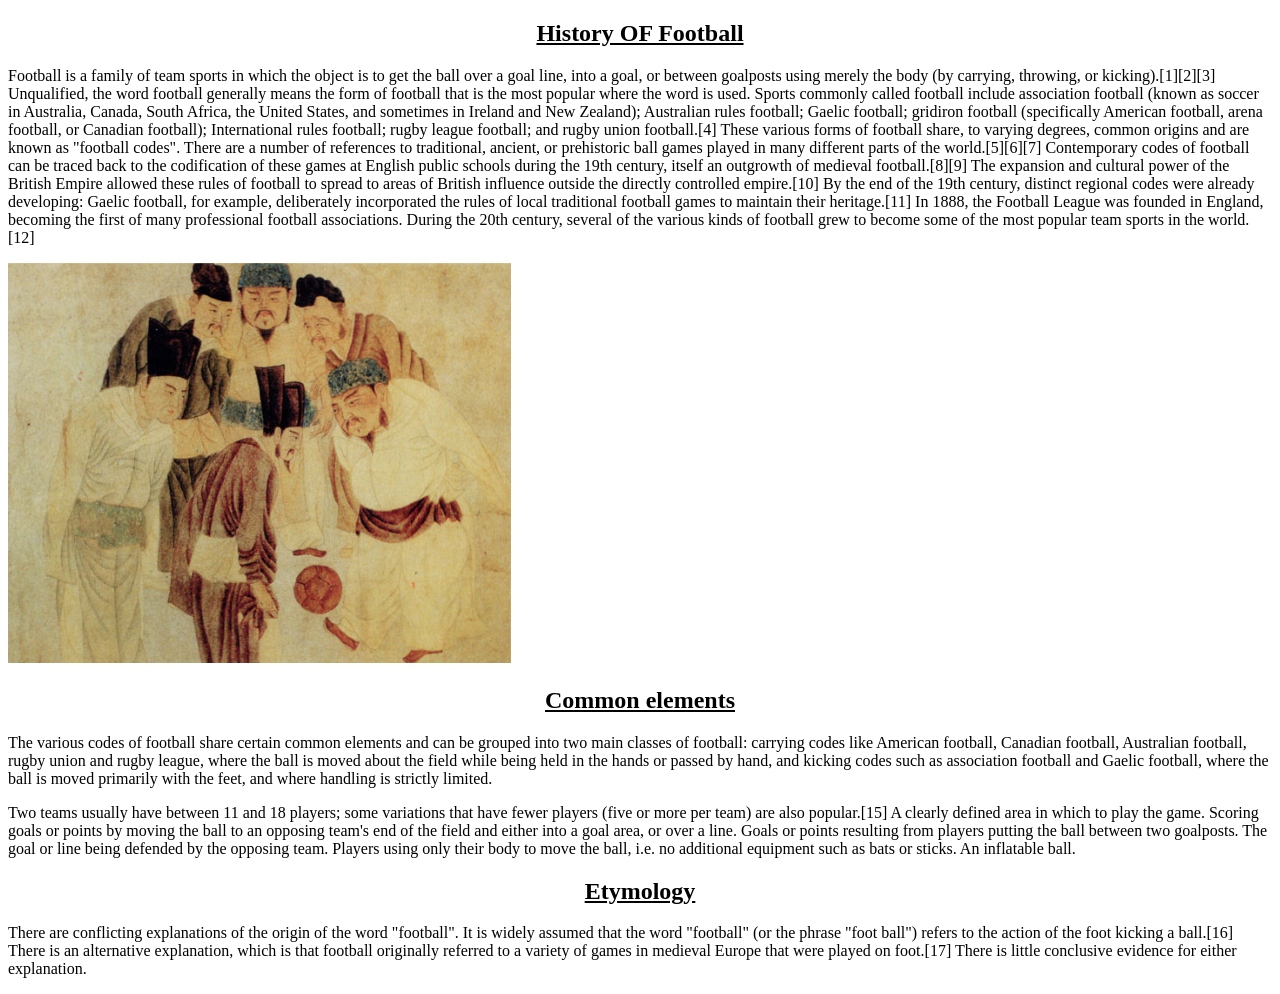
==== index1hstry.html @ 71569db6 "first commit" ====
<!DOCTYPE html>
<html lang="en">
<head>
    <meta charset="UTF-8">
    <meta name="viewport" content="width=device-width, initial-scale=1.0">
    <title>Football</title>
</head>
<body>
  <h2 style="text-align: center;"><ins>History OF Football</ins></h2> 
  <p>Football is a family of team sports in which the object is to get the ball over a goal line, into a goal, or between goalposts using merely the body (by carrying, throwing, or kicking).[1][2][3]

Unqualified, the word football generally means the form of football that is the most popular where the word is used. Sports commonly called football include association football (known as soccer in Australia, Canada, South Africa, the United States, and sometimes in Ireland and New Zealand); Australian rules football; Gaelic football; gridiron football (specifically American football, arena football, or Canadian football); International rules football; rugby league football; and rugby union football.[4] These various forms of football share, to varying degrees, common origins and are known as "football codes".

There are a number of references to traditional, ancient, or prehistoric ball games played in many different parts of the world.[5][6][7] Contemporary codes of football can be traced back to the codification of these games at English public schools during the 19th century, itself an outgrowth of medieval football.[8][9] The expansion and cultural power of the British Empire allowed these rules of football to spread to areas of British influence outside the directly controlled empire.[10] By the end of the 19th century, distinct regional codes were already developing: Gaelic football, for example, deliberately incorporated the rules of local traditional football games to maintain their heritage.[11] In 1888, the Football League was founded in England, becoming the first of many professional football associations. During the 20th century, several of the various kinds of football grew to become some of the most popular team sports in the world.[12]</p> 
   
<img src="images/Emperor_Taizu_play_Cuju.jpg"; height="400px";width="850px">


<h2 style="text-align: center;"><ins>Common elements</ins></h2>
<p>The various codes of football share certain common elements and can be grouped into two main classes of football: carrying codes like American football, Canadian football, Australian football, rugby union and rugby league, where the ball is moved about the field while being held in the hands or passed by hand, and kicking codes such as association football and Gaelic football, where the ball is moved primarily with the feet, and where handling is strictly limited.</p>
<p>Two teams usually have between 11 and 18 players; some variations that have fewer players (five or more per team) are also popular.[15]
A clearly defined area in which to play the game.
Scoring goals or points by moving the ball to an opposing team's end of the field and either into a goal area, or over a line.
Goals or points resulting from players putting the ball between two goalposts.
The goal or line being defended by the opposing team.
Players using only their body to move the ball, i.e. no additional equipment such as bats or sticks.
An inflatable ball.</p>
<h2 style="text-align: center;"><ins>Etymology</ins></h2>
<p>There are conflicting explanations of the origin of the word "football". It is widely assumed that the word "football" (or the phrase "foot ball") refers to the action of the foot kicking a ball.[16] There is an alternative explanation, which is that football originally referred to a variety of games in medieval Europe that were played on foot.[17] There is little conclusive evidence for either explanation.</p>






</body>
</html>
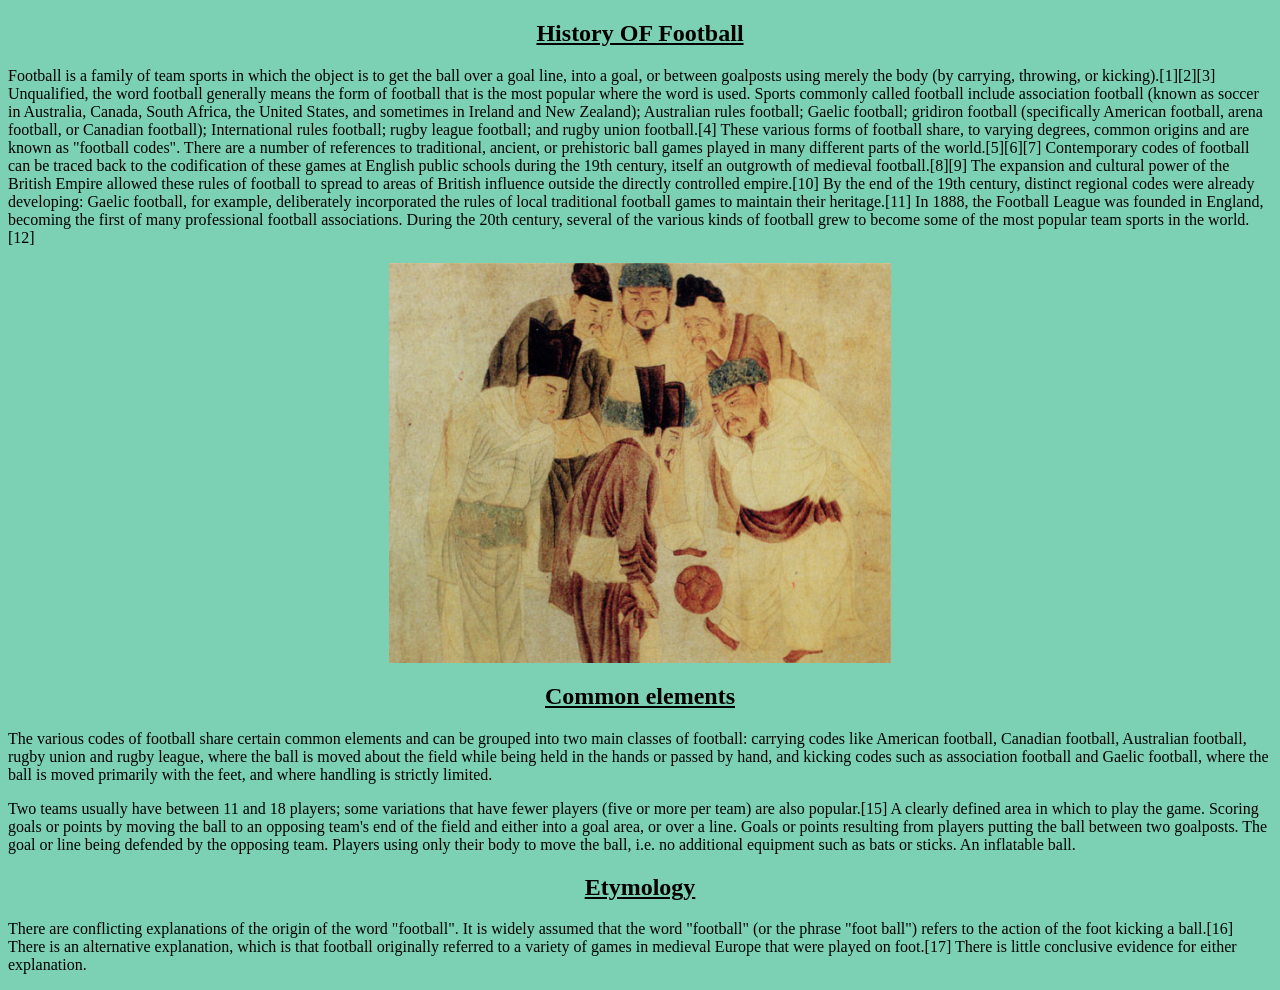
==== commit 33487f1d: "first commit" ====
--- a/index1hstry.html
+++ b/index1hstry.html
@@ -4,8 +4,17 @@
     <meta charset="UTF-8">
     <meta name="viewport" content="width=device-width, initial-scale=1.0">
     <title>Football</title>
+
+<style>
+
+.center-img {
+  display: block;
+  margin: auto;
+}
+
+</style>
 </head>
-<body>
+<body style="background-color: rgb(124, 209, 180);"></body>
   <h2 style="text-align: center;"><ins>History OF Football</ins></h2> 
   <p>Football is a family of team sports in which the object is to get the ball over a goal line, into a goal, or between goalposts using merely the body (by carrying, throwing, or kicking).[1][2][3]
 
@@ -13,7 +22,7 @@
 
 There are a number of references to traditional, ancient, or prehistoric ball games played in many different parts of the world.[5][6][7] Contemporary codes of football can be traced back to the codification of these games at English public schools during the 19th century, itself an outgrowth of medieval football.[8][9] The expansion and cultural power of the British Empire allowed these rules of football to spread to areas of British influence outside the directly controlled empire.[10] By the end of the 19th century, distinct regional codes were already developing: Gaelic football, for example, deliberately incorporated the rules of local traditional football games to maintain their heritage.[11] In 1888, the Football League was founded in England, becoming the first of many professional football associations. During the 20th century, several of the various kinds of football grew to become some of the most popular team sports in the world.[12]</p> 
    
-<img src="images/Emperor_Taizu_play_Cuju.jpg"; height="400px";width="850px">
+<img src="images/Emperor_Taizu_play_Cuju.jpg"; class="center-img"; height="400px";width="850px">
 
 
 <h2 style="text-align: center;"><ins>Common elements</ins></h2>
